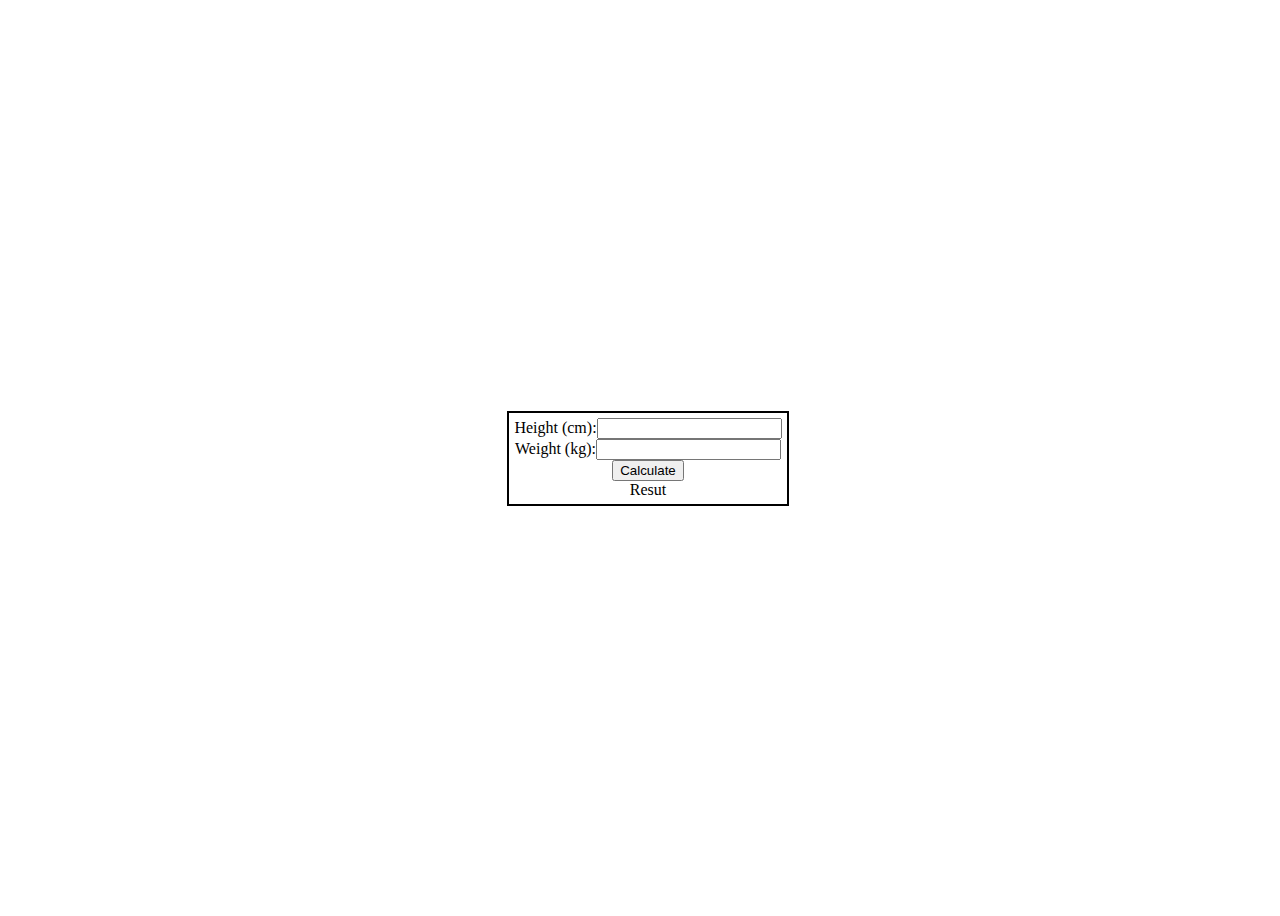
==== bmi calculator/index.html @ fb6d9174 "BMI calculator" ====
<!DOCTYPE html>
<html lang="en">
<head>
    <meta charset="UTF-8">
    <meta name="viewport" content="width=device-width, initial-scale=1.0">
    <title>BMI Calculator</title>
    <link rel="stylesheet" href="style.css">
</head>
<body>
    <div class="container">
        <form action="">
            <label for="Height">Height (cm):<input type="text" name="height" id="height"></label><br>
            <label for="Weight">Weight (kg):<input type="text" name="weight" id="weight"></label><br>
            <button>Calculate</button>
            <div id="result">Resut</div>
        </form>
    </div>
    <script src="index.js"></script>
</body>
</html>
---- bmi calculator/style.css ----
.container{
    width: 100vw;
    height: 100vh;
    display: flex;
    justify-content: center;
    align-items: center;
    
}

form{
    padding: 5px 5px 5px 5px;
    text-align: center;
    border: 2px solid black;
}
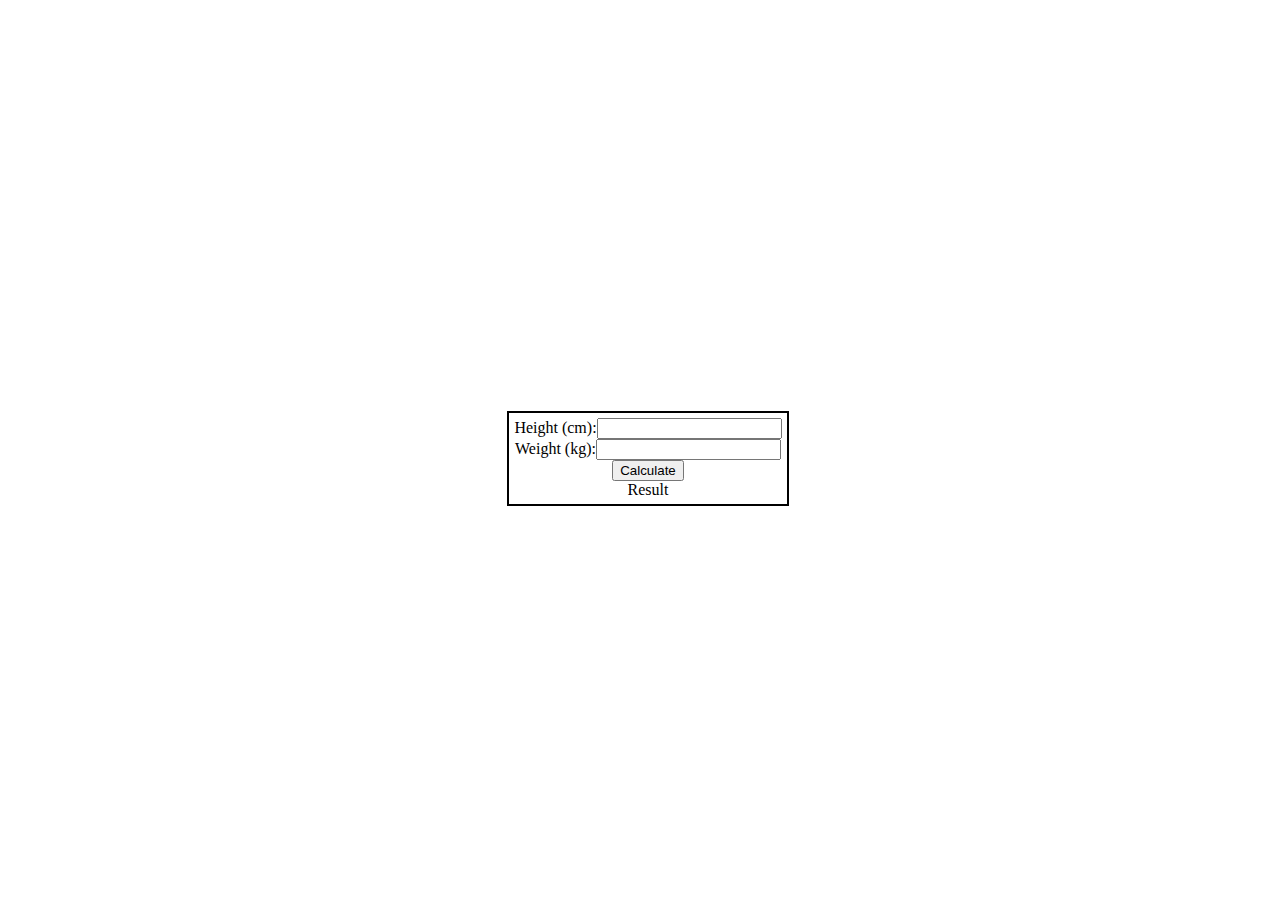
==== commit 18b9145c: "Range messages added" ====
--- a/bmi calculator/index.html
+++ b/bmi calculator/index.html
@@ -12,7 +12,7 @@
             <label for="Height">Height (cm):<input type="text" name="height" id="height"></label><br>
             <label for="Weight">Weight (kg):<input type="text" name="weight" id="weight"></label><br>
             <button>Calculate</button>
-            <div id="result">Resut</div>
+            <div id="result">Result</div>
         </form>
     </div>
     <script src="index.js"></script>
